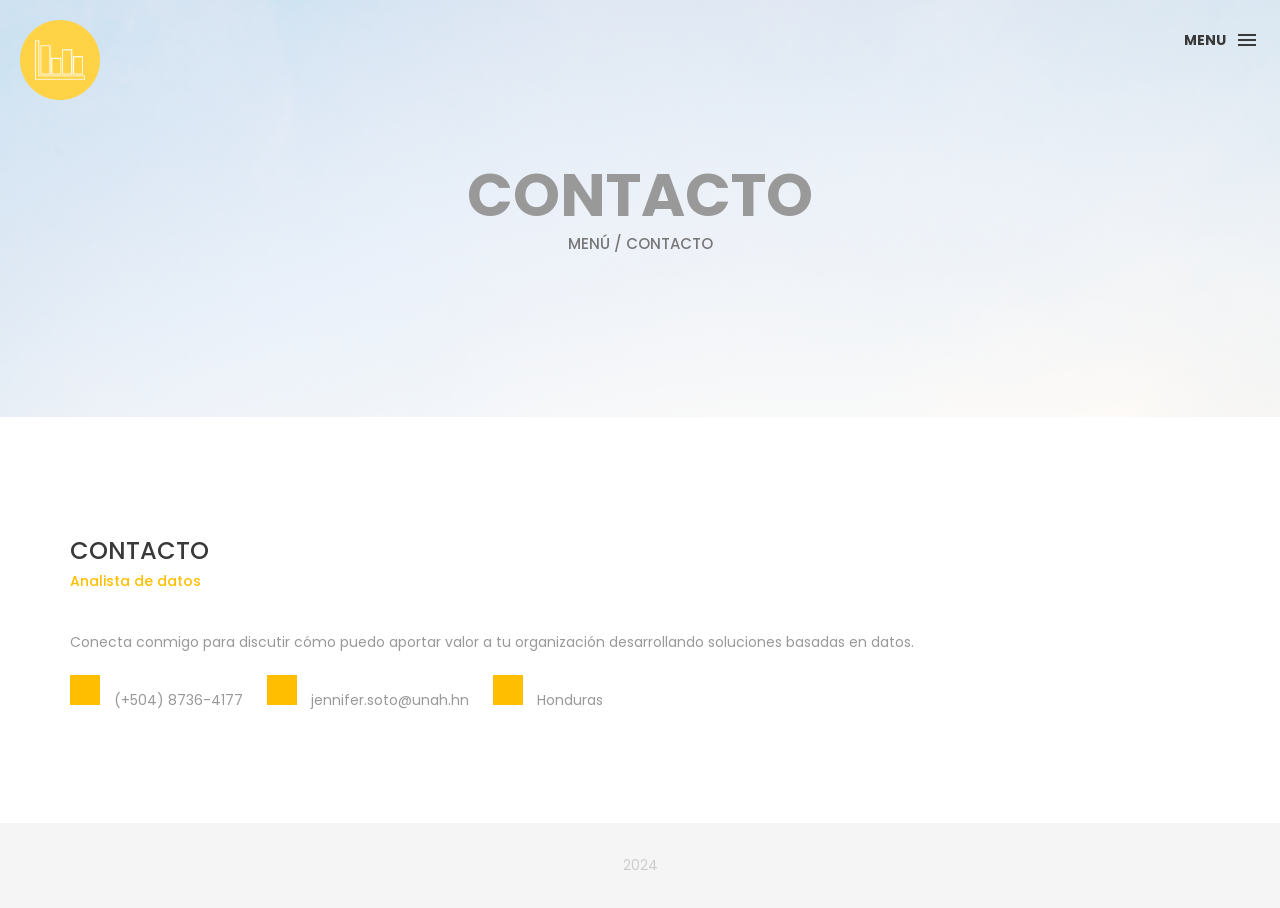
==== contact.html @ f41ec954 "Add files via upload" ====
<!DOCTYPE html>
<html lang="en">
  <head>
    <meta charset="utf-8" />
    <meta http-equiv="X-UA-Compatible" content="IE=edge" />
    <meta name="viewport" content="width=device-width, initial-scale=1" />
    <!-- The above 3 meta tags *must* come first in the head; any other head content must come *after* these tags -->
    <title>J.Soto</title>

    <!-- Bootstrap -->
    <link href="css/bootstrap.min.css" rel="stylesheet" />
    <link href="ionicons/css/ionicons.min.css" rel="stylesheet" />
    <link rel="icon" href="img/fav.png" type="image/x-icon" />

    <!-- main css -->
    <link href="css/style.css" rel="stylesheet" />

    <!-- modernizr -->
    <script src="js/modernizr.js"></script>

    <!-- HTML5 shim and Respond.js for IE8 support of HTML5 elements and media queries -->
    <!-- WARNING: Respond.js doesn't work if you view the page via file:// -->
    <!--[if lt IE 9]>
      <script src="https://oss.maxcdn.com/html5shiv/3.7.2/html5shiv.min.js"></script>
      <script src="https://oss.maxcdn.com/respond/1.4.2/respond.min.js"></script>
    <![endif]-->
  </head>

  <body>
    <!-- Preloader -->
    <div id="preloader">
      <div class="pre-container">
        <div class="spinner">
          <div class="double-bounce1"></div>
          <div class="double-bounce2"></div>
        </div>
      </div>
    </div>
    <!-- end Preloader -->

    <div class="container-fluid">
      <!-- box-header -->
      <header class="box-header">
        <div class="box-logo">
          <a href="index.html"
            ><img src="img/logo.png" width="80" alt="Logo"
          /></a>
        </div>
        <!-- box-nav -->
        <a class="box-primary-nav-trigger" href="#0">
          <span class="box-menu-text">Menu</span
          ><span class="box-menu-icon"></span>
        </a>
        <!-- box-primary-nav-trigger -->
      </header>
      <!-- end box-header -->

      <!-- nav -->
      <nav>
        <ul class="box-primary-nav">
          <li class="box-label">Menú</li>

          <li><a href="index.html">Intro</a></li>
          <li><a href="about.html">Sobre mi</a></li>
          <li><a href="services.html">herramientas</a></li>
          <li><a href="portfolio.html">proyectos</a></li>
          <li>
            <a href="contact.html">Contacto</a>
            <i class="ion-ios-circle-filled color"></i>
          </li>
        </ul>
      </nav>
      <!-- end nav -->
    </div>

    <!-- top bar -->
    <div class="top-bar">
      <h1>Contacto</h1>
      <p><a href="#">Menú</a> / Contacto</p>
    </div>
    <!-- end top bar -->

    <!-- main-container -->
    <div class="container main-container">
      <div class="col-md-6">
        <!-- <form action="#" method="post">
          <div class="row">
            <div class="col-md-6">
              <div class="input-contact">
                <input type="text" name="name" />
                <span>your name</span>
              </div>
            </div>
            <div class="col-md-6">
              <div class="input-contact">
                <input type="text" name="email" />
                <span>your email</span>
              </div>
            </div>
            <div class="col-md-12">
              <div class="input-contact">
                <input type="text" name="object" />
                <span>object</span>
              </div>
            </div>
            <div class="col-md-12">
              <div class="textarea-contact">
                <textarea name="message"></textarea>
                <span>message</span>
              </div>
            </div>
            <div class="col-md-12">
              <a href="#" class="btn btn-box">Send</a>
            </div>
          </div>
        </form> -->
      </div>

      <div class="col-md-10">
        <h3 class="text-uppercase">Contacto</h3>
        <h5>Analista de datos</h5>
        <div class="h-30"></div>
        <p>
          Conecta conmigo para discutir cómo puedo aportar valor a tu
          organización desarrollando soluciones basadas en datos.
        </p>
        <div class="contact-info">
          <p><i class="ion-android-call"></i> (+504) 8736-4177</p>
          <p><i class="ion-ios-email"></i> jennifer.soto@unah.hn</p>
          <p><i class="ion-ios-world"></i> Honduras</p>
        </div>
      </div>
    </div>
    <!-- end main-container -->

    <!-- footer -->
    <footer>
      <div class="container-fluid">
        <p class="copyright">2024</p>
      </div>
    </footer>
    <!-- end footer -->

    <!-- back to top -->
    <a href="#0" class="cd-top"><i class="ion-android-arrow-up"></i></a>
    <!-- end back to top -->

    <!-- jQuery -->
    <script src="js/jquery-2.1.1.js"></script>
    <!--  plugins -->
    <script src="js/bootstrap.min.js"></script>
    <script src="js/menu.js"></script>
    <script src="js/animated-headline.js"></script>
    <script src="js/isotope.pkgd.min.js"></script>

    <!--  custom script -->
    <script src="js/custom.js"></script>
  </body>
</html>
---- css/style.css ----
/* Google fonts & font family
==================================================*/

@import url(https://fonts.googleapis.com/css?family=Poppins:400,500,600,700);

/* General
==================================================*/

html,
body {
  height: 100%;
  font-family: "Poppins", sans-serif;
  line-height: 1.8;
  color: #999;
}

.no-padding {
  padding-left: 0;
  padding-right: 0;
}

.no-padding [class^="col-"] {
  padding-left: 0;
  padding-right: 0;
}

.main-container {
  padding: 100px 0;
}

.center {
  text-align: center;
}

a {
  -webkit-transition: all 0.3s;
  transition: all 0.3s;
}

.uppercase {
  text-transform: uppercase;
}

.h-30 {
  height: 30px;
}

.h-10 {
  height: 10px;
}

.color {
  color: #ffbf00;
  font-size: 11px;
}

/* typography
==================================================*/

h1 {
  color: #393939;
  font-size: 60px;
  text-transform: uppercase;
}

h3 {
  color: #393939;
}

h5 {
  color: #ffbf00;
}

/* preloader
==================================================*/

#preloader {
  position: fixed;
  top: 0;
  left: 0;
  right: 0;
  bottom: 0;
  background-color: #f5f5f5;
  /* change if the mask should be a color other than white */
  z-index: 1000;
  /* makes sure it stays on top */
}

.pre-container {
  position: absolute;
  left: 50%;
  top: 50%;
  bottom: auto;
  right: auto;
  -webkit-transform: translateX(-50%) translateY(-50%);
  transform: translateX(-50%) translateY(-50%);
  text-align: center;
}

.spinner {
  width: 40px;
  height: 40px;
  position: relative;
  margin: 100px auto;
}

.double-bounce1,
.double-bounce2 {
  width: 100%;
  height: 100%;
  border-radius: 50%;
  background-color: #ffbf00;
  opacity: 0.6;
  position: absolute;
  top: 0;
  left: 0;
  -webkit-animation: bounce 2s infinite ease-in-out;
  animation: bounce 2s infinite ease-in-out;
}

.double-bounce2 {
  -webkit-animation-delay: -1s;
  animation-delay: -1s;
}

@-webkit-keyframes bounce {
  0%,
  100% {
    -webkit-transform: scale(0);
  }
  50% {
    -webkit-transform: scale(1);
  }
}

@keyframes bounce {
  0%,
  100% {
    transform: scale(0);
    -webkit-transform: scale(0);
  }
  50% {
    transform: scale(1);
    -webkit-transform: scale(1);
  }
}

/* headr
==================================================*/

.box-header {
  position: absolute;
  top: 0;
  left: 0;
  background: rgba(255, 255, 255, 0.95);
  height: 50px;
  width: 100%;
  z-index: 3;
  box-shadow: 0 1px 2px rgba(0, 0, 0, 0.3);
  -webkit-font-smoothing: antialiased;
  -moz-osx-font-smoothing: grayscale;
}

.box-header {
  height: 80px;
  background: transparent;
  box-shadow: none;
}

.box-header {
  -webkit-transition: background-color 0.3s;
  transition: background-color 0.3s;
  -webkit-transform: translate3d(0, 0, 0);
  transform: translate3d(0, 0, 0);
  -webkit-backface-visibility: hidden;
  backface-visibility: hidden;
}

.box-header.is-fixed {
  position: fixed;
  top: -80px;
  background-color: rgba(255, 255, 255, 0.96);
  -webkit-transition: -webkit-transform 0.3s;
  transition: -webkit-transform 0.3s;
  transition: transform 0.3s;
  transition: transform 0.3s, -webkit-transform 0.3s;
}

.box-header.is-visible {
  -webkit-transform: translate3d(0, 100%, 0);
  transform: translate3d(0, 100%, 0);
}

.box-header.menu-is-open {
  background-color: rgba(255, 255, 255, 0.96);
}

.box-logo {
  display: block;
  padding: 20px;
}

.box-primary-nav-trigger {
  position: absolute;
  right: 0;
  top: 0;
  height: 100%;
  width: 50px;
  background-color: #fff;
}

.box-primary-nav-trigger .box-menu-text {
  color: #393939;
  text-transform: uppercase;
  font-weight: 700;
  display: none;
}

.box-primary-nav-trigger .box-menu-icon {
  display: inline-block;
  position: absolute;
  left: 50%;
  top: 50%;
  bottom: auto;
  right: auto;
  -webkit-transform: translateX(-50%) translateY(-50%);
  transform: translateX(-50%) translateY(-50%);
  width: 18px;
  height: 2px;
  background-color: #393939;
  -webkit-transition: background-color 0.3s;
  transition: background-color 0.3s;
  list-style: none;
}

.box-primary-nav-trigger .box-menu-icon::before,
.box-primary-nav-trigger .box-menu-icon:after {
  content: "";
  width: 100%;
  height: 100%;
  position: absolute;
  background-color: #393939;
  right: 0;
  -webkit-transition: -webkit-transform 0.3s, top 0.3s, background-color 0s;
  -webkit-transition: top 0.3s, background-color 0s, -webkit-transform 0.3s;
  transition: top 0.3s, background-color 0s, -webkit-transform 0.3s;
  transition: transform 0.3s, top 0.3s, background-color 0s;
  transition: transform 0.3s, top 0.3s, background-color 0s,
    -webkit-transform 0.3s;
}

.box-primary-nav-trigger .box-menu-icon::before {
  top: -5px;
}

.box-primary-nav-trigger .box-menu-icon::after {
  top: 5px;
}

.box-primary-nav-trigger .box-menu-icon.is-clicked {
  background-color: rgba(255, 255, 255, 0);
}

.box-primary-nav-trigger .box-menu-icon.is-clicked::before,
.box-primary-nav-trigger .box-menu-icon.is-clicked::after {
  background-color: 393939;
}

.box-primary-nav-trigger .box-menu-icon.is-clicked::before {
  top: 0;
  -webkit-transform: rotate(135deg);
  transform: rotate(135deg);
}

.box-primary-nav-trigger .box-menu-icon.is-clicked::after {
  top: 0;
  -webkit-transform: rotate(225deg);
  transform: rotate(225deg);
}

.box-primary-nav-trigger {
  width: 100px;
  padding-left: 1em;
  background-color: transparent;
  height: 30px;
  line-height: 30px;
  right: 10px;
  top: 50%;
  bottom: auto;
  -webkit-transform: translateY(-50%);
  transform: translateY(-50%);
}

.box-primary-nav-trigger .box-menu-text {
  display: inline-block;
}

.box-primary-nav-trigger .box-menu-icon {
  left: auto;
  right: 1em;
  -webkit-transform: translateX(0) translateY(-50%);
  transform: translateX(0) translateY(-50%);
}

.box-primary-nav {
  position: fixed;
  left: 0;
  top: 0;
  height: 100%;
  width: 100%;
  background: rgba(0, 0, 0, 0.96);
  z-index: 2;
  text-align: center;
  padding: 50px 0;
  -webkit-backface-visibility: hidden;
  backface-visibility: hidden;
  overflow: auto;
  -webkit-overflow-scrolling: touch;
  -webkit-transform: translateY(-100%);
  transform: translateY(-100%);
  -webkit-transition-property: -webkit-transform;
  transition-property: -webkit-transform;
  transition-property: transform;
  transition-property: transform, -webkit-transform;
  -webkit-transition-duration: 0.4s;
  transition-duration: 0.4s;
  list-style: none;
}

.box-primary-nav li {
  font-size: 22px;
  font-size: 1.375rem;
  font-weight: 300;
  -webkit-font-smoothing: antialiased;
  -moz-osx-font-smoothing: grayscale;
  margin: 0.2em 0;
  text-transform: capitalize;
}

.box-primary-nav a {
  display: inline-block;
  padding: 0.4em 1em;
  border-radius: 0.25em;
  -webkit-transition: all 0.2s;
  transition: all 0.2s;
  color: #fff;
  text-decoration: none;
  font-weight: bold;
}
.box-primary-nav a:focus {
  outline: none;
}

.no-touch .box-primary-nav a:hover {
  text-decoration: none;
  color: #ddd;
}

.box-primary-nav .box-label {
  color: #ffbf00;
  text-transform: uppercase;
  font-weight: 700;
  font-size: 17px;
  margin: 2.4em 0 0.8em;
}

.box-primary-nav .box-social {
  display: inline-block;
  margin: 10px 0.4em;
}

.box-primary-nav .box-social a {
  width: 30px;
  height: 30px;
  padding: 0;
  font-size: 30px;
}

.box-primary-nav.is-visible {
  -webkit-transform: translateY(0);
  transform: translateY(0);
}

.box-primary-nav {
  padding: 150px 0 0;
}

.box-primary-nav li {
  font-size: 18px;
}

/* box-intro
==================================================*/

.box-intro {
  text-align: center;
  display: table;
  height: 100vh;
  width: 100%;
}

.box-intro .table-cell {
  display: table-cell;
  vertical-align: middle;
}

.box-intro em {
  font-style: normal;
  text-transform: uppercase;
}

b i:last-child {
  color: #ffbf00 !important;
}

.box-intro h5 {
  letter-spacing: 4px;
  text-transform: uppercase;
  color: #999;
  line-height: 1.7;
}

/* mouse effect */

.mouse {
  position: absolute;
  width: 22px;
  height: 42px;
  bottom: 40px;
  left: 50%;
  margin-left: -12px;
  border-radius: 15px;
  border: 2px solid #888;
  -webkit-animation: intro 1s;
  animation: intro 1s;
}

.scroll {
  display: block;
  width: 3px;
  height: 3px;
  margin: 6px auto;
  border-radius: 4px;
  background: #888;
  -webkit-animation: finger 2s infinite;
  animation: finger 2s infinite;
}

@-webkit-keyframes intro {
  0% {
    opacity: 0;
    -webkit-transform: translateY(40px);
    transform: translateY(40px);
  }
  100% {
    opacity: 1;
    -webkit-transform: translateY(0);
    transform: translateY(0);
  }
}

@keyframes intro {
  0% {
    opacity: 0;
    -webkit-transform: translateY(40px);
    transform: translateY(40px);
  }
  100% {
    opacity: 1;
    -webkit-transform: translateY(0);
    transform: translateY(0);
  }
}

@-webkit-keyframes finger {
  0% {
    opacity: 1;
  }
  100% {
    opacity: 0;
    -webkit-transform: translateY(20px);
    transform: translateY(20px);
  }
}

@keyframes finger {
  0% {
    opacity: 1;
  }
  100% {
    opacity: 0;
    -webkit-transform: translateY(20px);
    transform: translateY(20px);
  }
}

/* text rotate */

.box-headline {
  font-size: 130px;
  line-height: 1;
}

.box-words-wrapper {
  display: inline-block;
  position: relative;
}

.box-words-wrapper b {
  display: inline-block;
  position: absolute;
  white-space: nowrap;
  left: 0;
  top: 0;
}

.box-words-wrapper b.is-visible {
  position: relative;
}

.no-js .box-words-wrapper b {
  opacity: 0;
}

.no-js .box-words-wrapper b.is-visible {
  opacity: 1;
}

.box-headline.rotate-2 .box-words-wrapper {
  -webkit-perspective: 300px;
  perspective: 300px;
}

.box-headline.rotate-2 i,
.box-headline.rotate-2 em {
  display: inline-block;
  -webkit-backface-visibility: hidden;
  backface-visibility: hidden;
}

.box-headline.rotate-2 b {
  opacity: 0;
}

.box-headline.rotate-2 i {
  -webkit-transform-style: preserve-3d;
  transform-style: preserve-3d;
  -webkit-transform: translateZ(-20px) rotateX(90deg);
  transform: translateZ(-20px) rotateX(90deg);
  opacity: 0;
}

.is-visible .box-headline.rotate-2 i {
  opacity: 1;
}

.box-headline.rotate-2 i.in {
  -webkit-animation: box-rotate-2-in 0.4s forwards;
  animation: box-rotate-2-in 0.4s forwards;
}

.box-headline.rotate-2 i.out {
  -webkit-animation: box-rotate-2-out 0.4s forwards;
  animation: box-rotate-2-out 0.4s forwards;
}

.box-headline.rotate-2 em {
  -webkit-transform: translateZ(20px);
  transform: translateZ(20px);
}

.no-csstransitions .box-headline.rotate-2 i {
  -webkit-transform: rotateX(0deg);
  transform: rotateX(0deg);
  opacity: 0;
}

.no-csstransitions .box-headline.rotate-2 i em {
  -webkit-transform: scale(1);
  transform: scale(1);
}

.no-csstransitions .box-headline.rotate-2 .is-visible i {
  opacity: 1;
}

@-webkit-keyframes box-rotate-2-in {
  0% {
    opacity: 0;
    -webkit-transform: translateZ(-20px) rotateX(90deg);
  }
  60% {
    opacity: 1;
    -webkit-transform: translateZ(-20px) rotateX(-10deg);
  }
  100% {
    opacity: 1;
    -webkit-transform: translateZ(-20px) rotateX(0deg);
  }
}

@keyframes box-rotate-2-in {
  0% {
    opacity: 0;
    -webkit-transform: translateZ(-20px) rotateX(90deg);
    transform: translateZ(-20px) rotateX(90deg);
  }
  60% {
    opacity: 1;
    -webkit-transform: translateZ(-20px) rotateX(-10deg);
    transform: translateZ(-20px) rotateX(-10deg);
  }
  100% {
    opacity: 1;
    -webkit-transform: translateZ(-20px) rotateX(0deg);
    transform: translateZ(-20px) rotateX(0deg);
  }
}

@-webkit-keyframes box-rotate-2-out {
  0% {
    opacity: 1;
    -webkit-transform: translateZ(-20px) rotateX(0);
  }
  60% {
    opacity: 0;
    -webkit-transform: translateZ(-20px) rotateX(-100deg);
  }
  100% {
    opacity: 0;
    -webkit-transform: translateZ(-20px) rotateX(-90deg);
  }
}

@keyframes box-rotate-2-out {
  0% {
    opacity: 1;
    -webkit-transform: translateZ(-20px) rotateX(0);
    transform: translateZ(-20px) rotateX(0);
  }
  60% {
    opacity: 0;
    -webkit-transform: translateZ(-20px) rotateX(-100deg);
    transform: translateZ(-20px) rotateX(-100deg);
  }
  100% {
    opacity: 0;
    -webkit-transform: translateZ(-20px) rotateX(-90deg);
    transform: translateZ(-20px) rotateX(-90deg);
  }
}

/* portfolio section
==================================================*/

.portfolio .categories-grid span {
  font-size: 30px;
  margin-bottom: 30px;
  display: inline-block;
}

.portfolio .categories-grid .categories ul li {
  list-style: none;
  margin: 20px 0;
}

.portfolio .categories-grid .categories ul li a {
  display: inline-block;
  color: #60606e;
  padding: 0 10px;
  margin: 0 10px;
  -webkit-transition: all 0.2s ease-in-out 0.2s;
  transition: all 0.2s ease-in-out 0.2s;
}

.portfolio .categories-grid .categories ul li a:hover,
.portfolio .categories-grid .categories ul li a:focus {
  text-decoration: none;
}

.portfolio .categories-grid .categories ul li a.active {
  margin-left: 0;
  background-color: #ffbf00;
  padding: 0px 20px;
  color: white;
  border-radius: 25px;
  text-decoration: none;
}

.portfolio_filter {
  padding-left: 0;
}

.portfolio_item {
  position: relative;
  overflow: hidden;
  display: block;
  padding: 5px;
  width: 300px;
  height: 150px;
}

.portfolio_item .portfolio_item_hover {
  position: absolute;
  top: 0px;
  left: 0px;
  height: 100%;
  width: 100%;
  background-color: rgba(0, 0, 0, 0.8);
  -webkit-transform: translate(-100%);
  transform: translate(-100%);
  opacity: 0;
  -webkit-transition: all 0.2s ease-in-out;
  transition: all 0.2s ease-in-out;
}

.portfolio_item .portfolio_item_hover .item_info {
  text-align: center;
  position: absolute;
  top: 50%;
  left: 50%;
  -webkit-transform: translate(-50%, -50%);
  transform: translate(-50%, -50%);
  padding: 10px;
  width: 100%;
  font-weight: bold;
}

.portfolio_item .portfolio_item_hover .item_info span {
  display: block;
  color: #fff;
  font-size: 18px;
  -webkit-transform: translateX(-100px);
  transform: translateX(-100px);
  -webkit-transition: all 0.2s ease-in-out 0.2s;
  transition: all 0.2s ease-in-out 0.2s;
  opacity: 0;
}

.portfolio_item .portfolio_item_hover .item_info em {
  font-style: normal;
  display: inline-block;
  background-color: #ffbf00;
  padding: 5px 20px;
  border-radius: 25px;
  color: #333;
  margin-top: 10px;
  -webkit-transform: translateX(-100px);
  transform: translateX(-100px);
  -webkit-transition: all 0.3s ease-in-out 0.3s;
  transition: all 0.3s ease-in-out 0.3s;
  opacity: 0;
  font-size: 10px;
  letter-spacing: 2px;
}

.portfolio_item:hover .portfolio_item_hover {
  opacity: 1;
  -webkit-transform: translateX(0);
  transform: translateX(0);
}

.portfolio_item:hover .item_info em,
.portfolio_item:hover .item_info span {
  opacity: 1;
  -webkit-transform: translateX(0);
  transform: translateX(0);
}

.portfolio .categories-grid .categories ul li {
  float: left;
}

.portfolio .categories-grid .categories ul li a {
  padding: 0 10px;
  -webkit-transition: all 0.2s ease-in-out 0.2s;
  transition: all 0.2s ease-in-out 0.2s;
}

.portfolio_filter {
  padding-left: 0;
  display: inline-block;
  margin: 0 auto;
  text-align: center;
  margin-bottom: 50px;
}

.portfolio-inner {
  padding-bottom: 0 !important;
  padding-top: 55px;
}

/* footer
==================================================*/

footer {
  padding: 30px 0;
  text-align: center;
  background: #f5f5f5;
}

.copyright {
  color: #ccc;
  margin-bottom: 0;
}

footer img {
  margin: 0 auto;
}

/* backto top
==================================================*/

.cd-top {
  display: inline-block;
  height: 40px;
  width: 40px;
  position: fixed;
  bottom: 20px;
  line-height: 40px;
  font-size: 20px;
  right: 10px;
  text-align: center;
  color: #fff;
  background: rgba(255, 191, 0, 0.8);
  visibility: hidden;
  opacity: 0;
  -webkit-transition: opacity 0.3s 0s, visibility 0s 0.3s;
  transition: opacity 0.3s 0s, visibility 0s 0.3s;
}

.cd-top.cd-is-visible,
.cd-top.cd-fade-out,
.no-touch .cd-top:hover {
  -webkit-transition: opacity 0.3s 0s, visibility 0s 0s;
  transition: opacity 0.3s 0s, visibility 0s 0s;
}

.cd-top.cd-is-visible {
  /* the button becomes visible */
  visibility: visible;
  opacity: 1;
}

.cd-top.cd-fade-out {
  opacity: 0.5;
}

.no-touch .cd-top:hover,
.no-touch .cd-top:focus {
  background-color: #ffbf00;
  opacity: 1;
  color: #fff;
}

/* About page
==================================================*/

.top-bar {
  color: #333;
  padding: 150px 0 150px;
  background: url(../img/01.jpg);
  background: linear-gradient(
      rgba(255, 255, 255, 0.8),
      rgba(255, 255, 255, 0.8)
    ),
    url(../img/01.jpg);
  background-size: cover;
  background-attachment: fixed;
  background-position: center center;
  text-align: center;
}

.top-bar h1 {
  font-size: 60px;
  text-transform: uppercase;
  font-weight: 700;
  color: #999;
  line-height: 50px;
}

.top-bar p {
  font-size: 15px;
  text-transform: uppercase;
  font-weight: 500;
  color: #777;
}

.top-bar p a {
  color: #777;
}

.top-bar p a:hover,
.top-bar p a:focus {
  color: #555;
  text-decoration: none;
}

.social-ul {
  list-style: none;
  display: inline-block;
  padding-left: 0;
}

.social-ul li {
  margin: 0 10px;
  float: left;
}

.social-ul li a {
  font-size: 25px;
  color: #555;
  -webkit-transition: all 0.3s;
  transition: all 0.3s;
}

.social-ul li a:hover {
  color: #888;
}

/* Services page
==================================================*/

.size-50 {
  font-size: 50px;
}

.service-box {
  margin-bottom: 30px;
}

.service-box h3 {
  margin-top: 0;
}

/* contact page
==================================================*/

.details-text i {
  margin-right: 10px;
}

.textarea-contact {
  height: 200px;
  width: 100%;
  border: solid 1px rgba(0, 0, 0, 0.1);
  position: relative;
}

.textarea-contact textarea {
  height: 100%;
  width: 100%;
  border: 0;
  padding: 20px;
  background-color: transparent;
  float: left;
  z-index: 2;
  font-size: 14px;
  color: #9a9a9a;
  resize: none;
}

.textarea-contact > span {
  position: absolute;
  top: 20px;
  left: 20px;
  -webkit-transform: translateY(-50%);
  transform: translateY(-50%);
  font-size: 12px;
  text-transform: uppercase;
  color: #cdcdcd;
  -webkit-transition: all 0.2s ease-in-out;
  transition: all 0.2s ease-in-out;
  z-index: 1;
}

.input-contact {
  height: 40px;
  width: 100%;
  border: solid 1px rgba(0, 0, 0, 0.1);
  position: relative;
  margin-bottom: 30px;
}

.input-contact input[type="text"] {
  height: 100%;
  width: 100%;
  border: 0;
  padding: 0 20px;
  float: left;
  position: relative;
  background-color: transparent;
  z-index: 2;
  font-size: 14px;
  color: #9a9a9a;
}

.input-contact > span {
  position: absolute;
  top: 50%;
  left: 20px;
  -webkit-transform: translateY(-50%);
  transform: translateY(-50%);
  font-size: 12px;
  text-transform: uppercase;
  color: #cdcdcd;
  -webkit-transition: all 0.2s ease-in-out;
  transition: all 0.2s ease-in-out;
  z-index: 1;
}

.input-contact > span.active,
.textarea-contact > span.active {
  color: #ffbf00;
  font-size: 10px;
  top: 0px;
  left: 5px;
  background-color: #fff;
  padding: 5px;
}

input:focus,
textarea:focus {
  outline: none;
}

.contact-info {
  margin-top: 20px;
}

.contact-info i {
  height: 30px;
  width: 30px;
  display: inline-block;
  background: #ffbf00;
  text-align: center;
  line-height: 33px;
  margin-right: 10px;
  color: #fff;
  font-size: 21px;
}

.contact-info p {
  display: inline-block;
  margin-right: 20px;
}

.btn-box {
  background: #ffbf00;
  padding: 10px 50px;
  border-radius: 0;
  color: #fff;
  margin-top: 20px;
  text-transform: uppercase;
  letter-spacing: 2px;
  font-weight: 500;
}

.btn-box:hover,
.btn-box:focus {
  background: #f5b700;
  color: #fff;
}

/* single project page
==================================================*/

.cat-ul {
  padding-left: 0;
  list-style: none;
}

.cat-ul li i {
  margin-right: 10px;
  color: #ffbf00;
}

/* Responsive media queries
==================================================*/

@media (max-width: 991px) {
  .portfolio .categories-grid span {
    margin-bottom: 0;
    text-align: center;
    width: 100%;
  }
  .portfolio .categories-grid .categories ul li {
    text-align: center;
  }
  .portfolio .categories-grid .categories ul li a {
    margin-left: 0;
  }
  .col-md-6 h3 {
    margin-top: 30px;
  }
}

@media only screen and (max-width: 670px) {
  .box-headline {
    font-size: 100px;
  }
  .box-intro h5 {
    font-size: 12px;
  }
  .box-primary-nav a {
    padding: 5px 1em;
    font-size: 14px;
  }
  .box-primary-nav {
    padding: 80px 0 0;
  }
  .box-primary-nav .box-social a {
    font-size: 23px;
  }
  .top-bar h1 {
    font-size: 40px;
    line-height: 30px;
  }
  .portfolio .categories-grid .categories ul li {
    float: none;
  }
}

@media only screen and (max-width: 520px) {
  .box-headline {
    font-size: 80px;
  }
  .box-intro h5 {
    font-size: 12px;
  }
  .main-container {
    padding: 50px 0;
  }
}

@media only screen and (max-width: 420px) {
  .box-headline {
    font-size: 50px;
  }
  .box-intro h5 {
    font-size: 12px;
  }
  .top-bar h1 {
    font-size: 30px;
    line-height: 30px;
  }
}

.contenedor {
  display: flex;
  flex-direction: column; /* Para que las filas se apilen verticalmente */
  width: 100%; /* O un ancho fijo si lo prefieres */
}

.fila {
  display: flex;
  flex-direction: row; /* Para que las columnas se coloquen horizontalmente */
  width: 100%;
}

.columna {
  flex: 1; /* Para que todas las columnas tengan el mismo ancho */
  padding: 10px; /* Espacio alrededor de las imágenes */
}

.imag {
  max-width: 50px; /* Para que las imágenes no se salgan de su contenedor */
  height: auto; /* Para mantener la proporción de aspecto */
}

.pics {
  width: 80px; /* Para que las imágenes no se salgan de su contenedor */
  height: auto; /* Para mantener la proporción de aspecto */
  display: block;
  margin-left: auto;
  margin-right: auto;
  width: 50%;
  padding: 5% 5%;
}
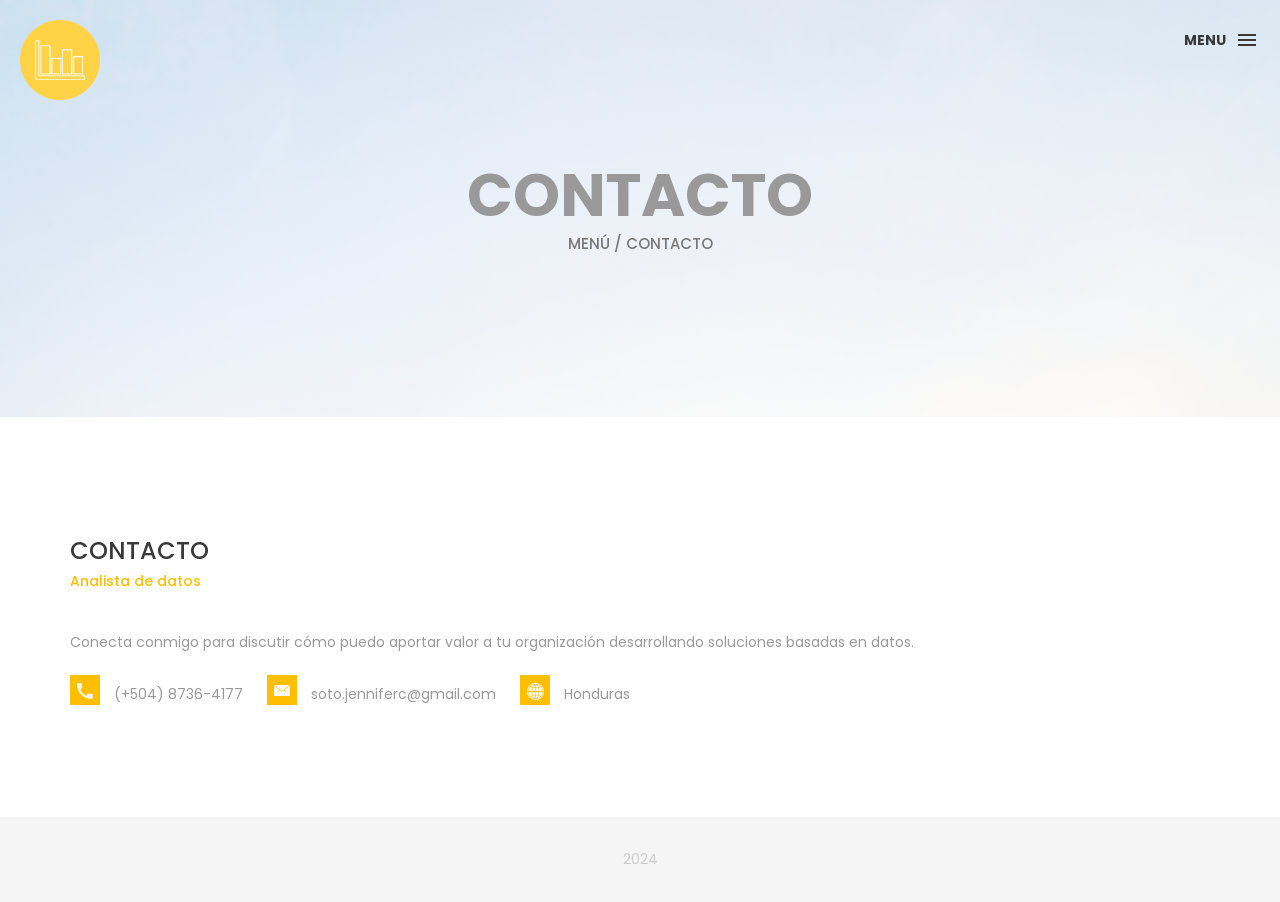
==== commit 251b3d84: "Update contact.html" ====
--- a/contact.html
+++ b/contact.html
@@ -126,7 +126,7 @@
         </p>
         <div class="contact-info">
           <p><i class="ion-android-call"></i> (+504) 8736-4177</p>
-          <p><i class="ion-ios-email"></i> jennifer.soto@unah.hn</p>
+          <p><i class="ion-ios-email"></i> soto.jenniferc@gmail.com</p>
           <p><i class="ion-ios-world"></i> Honduras</p>
         </div>
       </div>
--- a/css/style.css
+++ b/css/style.css
@@ -1167,9 +1167,7 @@
   max-width: 50px; /* Para que las imágenes no se salgan de su contenedor */
   height: auto; /* Para mantener la proporción de aspecto */
 }
-
 .pics {
-  width: 80px; /* Para que las imágenes no se salgan de su contenedor */
   height: auto; /* Para mantener la proporción de aspecto */
   display: block;
   margin-left: auto;
@@ -1177,3 +1175,13 @@
   width: 50%;
   padding: 5% 5%;
 }
+
+.picture {
+  height: auto; /* Para mantener la proporción de aspecto */
+  display: block;
+  margin-left: auto;
+  margin-right: auto;
+  width: 80%;
+  padding: 5% 5%;
+}
+
